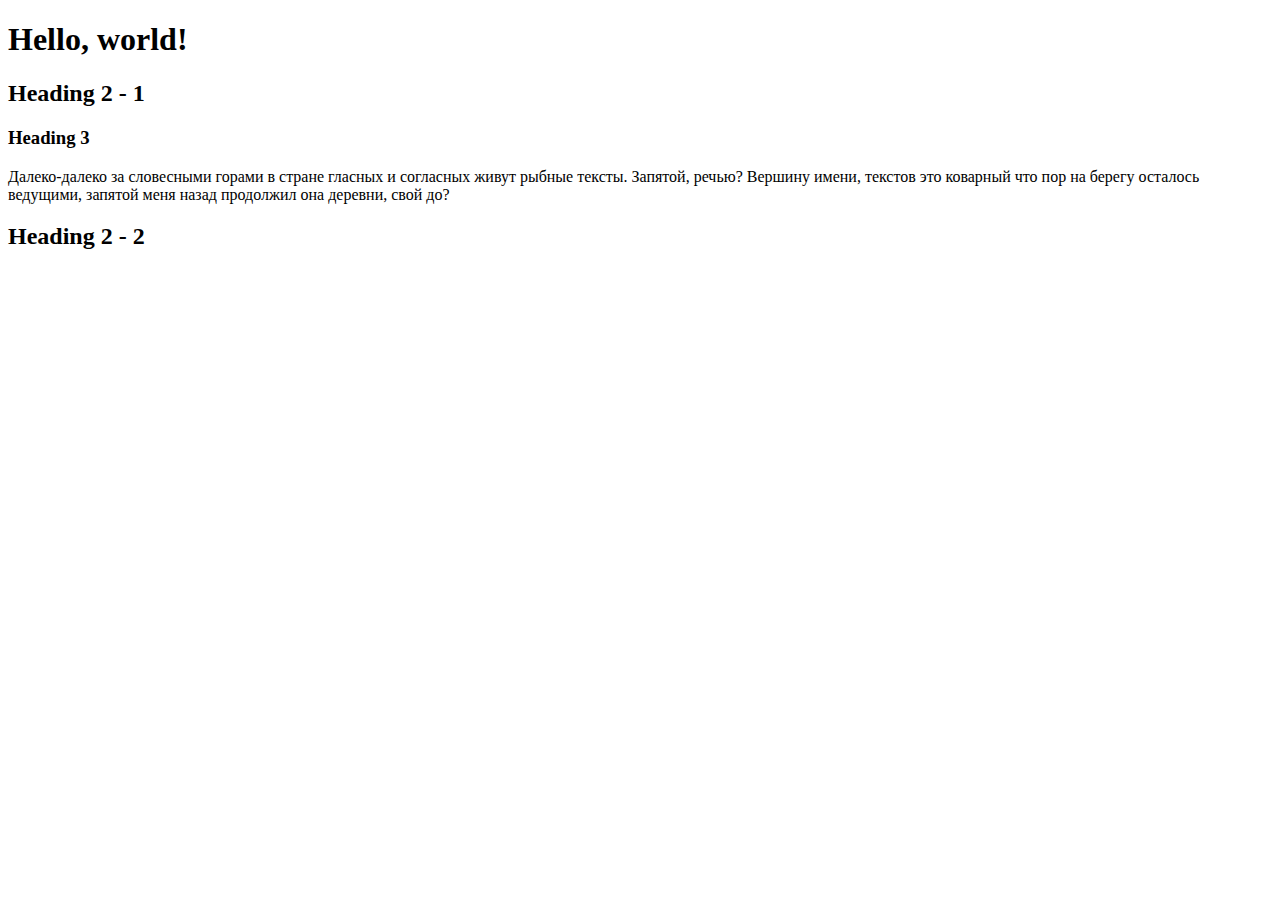
==== WebCademy/index.html @ 5c1c70a9 "Create index.html" ====
<!DOCTYPE html>
<html lang="en">
    <head>
        <meta charset="UTF-8" />
        <meta http-equiv="X-UA-Compatible" content="IE=edge" />
        <meta name="viewport" content="width=device-width, initial-scale=1.0" />
        <title>Сайт Пртфолио</title>
        <link rel="stylesheet" href="./css/main.css" />
    </head>
    <body>
        <h1>Hello, world!</h1>
        <h2 class="green">Heading 2 - 1</h2>
        <h3>Heading 3</h3>
        <p>
            Далеко-далеко за словесными горами в стране гласных и согласных
            живут рыбные тексты. Запятой, речью? Вершину имени, текстов это
            коварный что пор на берегу осталось ведущими, запятой меня назад
            продолжил она деревни, свой до?
        </p>
        <h2 class="red">Heading 2 - 2</h2>
    </body>
</html>
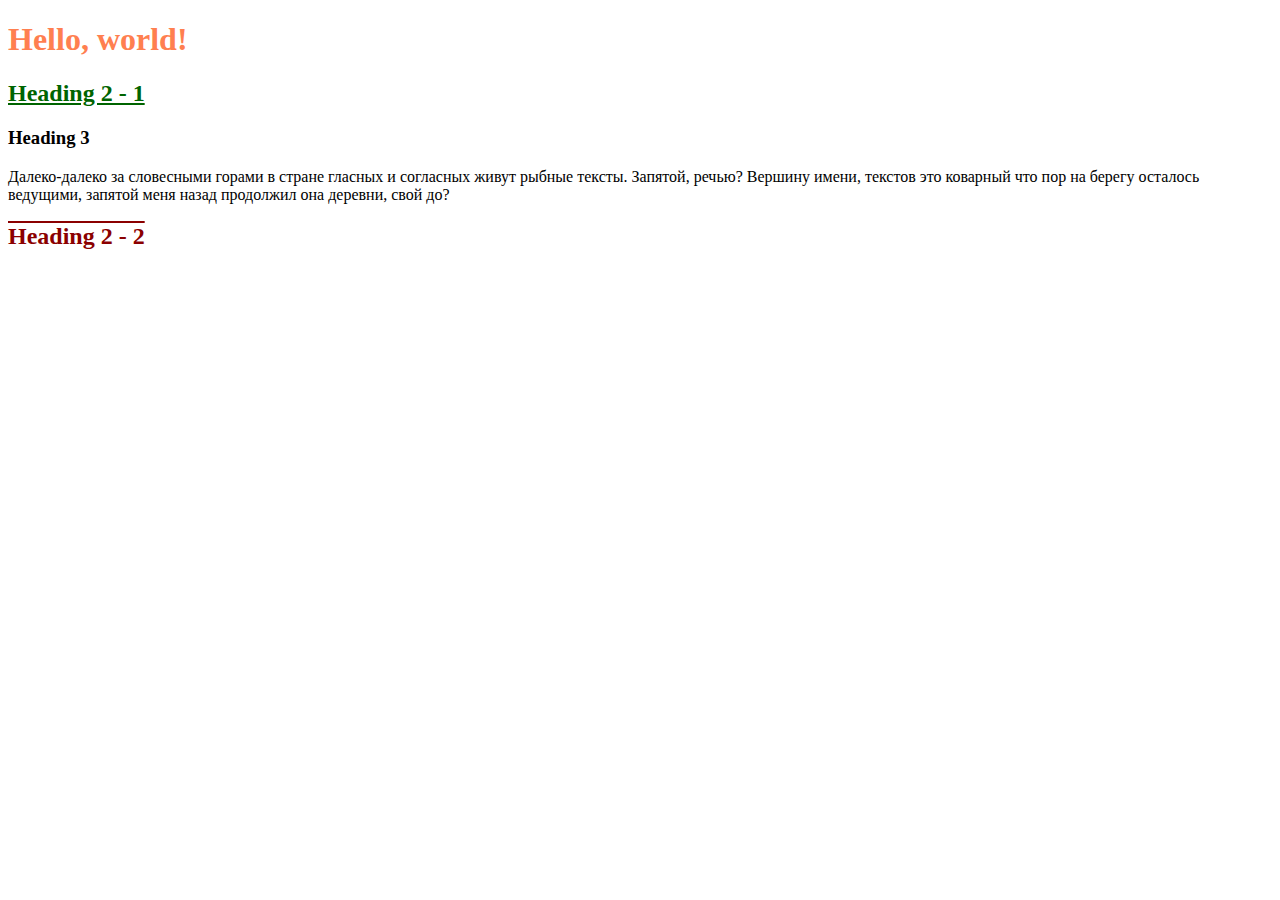
==== commit d07bb0e4: "Изменил настрйки" ====
--- a/WebCademy/index.html
+++ b/WebCademy/index.html
@@ -1,22 +1,20 @@
 <!DOCTYPE html>
 <html lang="en">
-    <head>
-        <meta charset="UTF-8" />
-        <meta http-equiv="X-UA-Compatible" content="IE=edge" />
-        <meta name="viewport" content="width=device-width, initial-scale=1.0" />
-        <title>Сайт Пртфолио</title>
-        <link rel="stylesheet" href="./css/main.css" />
-    </head>
-    <body>
-        <h1>Hello, world!</h1>
-        <h2 class="green">Heading 2 - 1</h2>
-        <h3>Heading 3</h3>
-        <p>
-            Далеко-далеко за словесными горами в стране гласных и согласных
-            живут рыбные тексты. Запятой, речью? Вершину имени, текстов это
-            коварный что пор на берегу осталось ведущими, запятой меня назад
-            продолжил она деревни, свой до?
-        </p>
-        <h2 class="red">Heading 2 - 2</h2>
-    </body>
+	<head>
+		<meta charset="UTF-8" />
+		<meta http-equiv="X-UA-Compatible" content="IE=edge" />
+		<meta name="viewport" content="width=device-width, initial-scale=1.0" />
+		<title>Сайт Пртфолио</title>
+		<link rel="stylesheet" href="./css/main.css" />
+	</head>
+	<body>
+		<h1>Hello, world!</h1>
+		<h2 class="green">Heading 2 - 1</h2>
+		<h3>Heading 3</h3>
+		<p>
+			Далеко-далеко за словесными горами в стране гласных и согласных живут рыбные тексты. Запятой, речью? Вершину имени, текстов это коварный что пор на берегу
+			осталось ведущими, запятой меня назад продолжил она деревни, свой до?
+		</p>
+		<h2 class="red">Heading 2 - 2</h2>
+	</body>
 </html>
--- a/WebCademy/css/main.css
+++ b/WebCademy/css/main.css
@@ -0,0 +1,13 @@
+h1 {
+    color: coral;
+}
+
+.green {
+    color: darkgreen;
+    text-decoration: underline;
+}
+
+.red {
+    color: darkred;
+    text-decoration: overline;
+}
